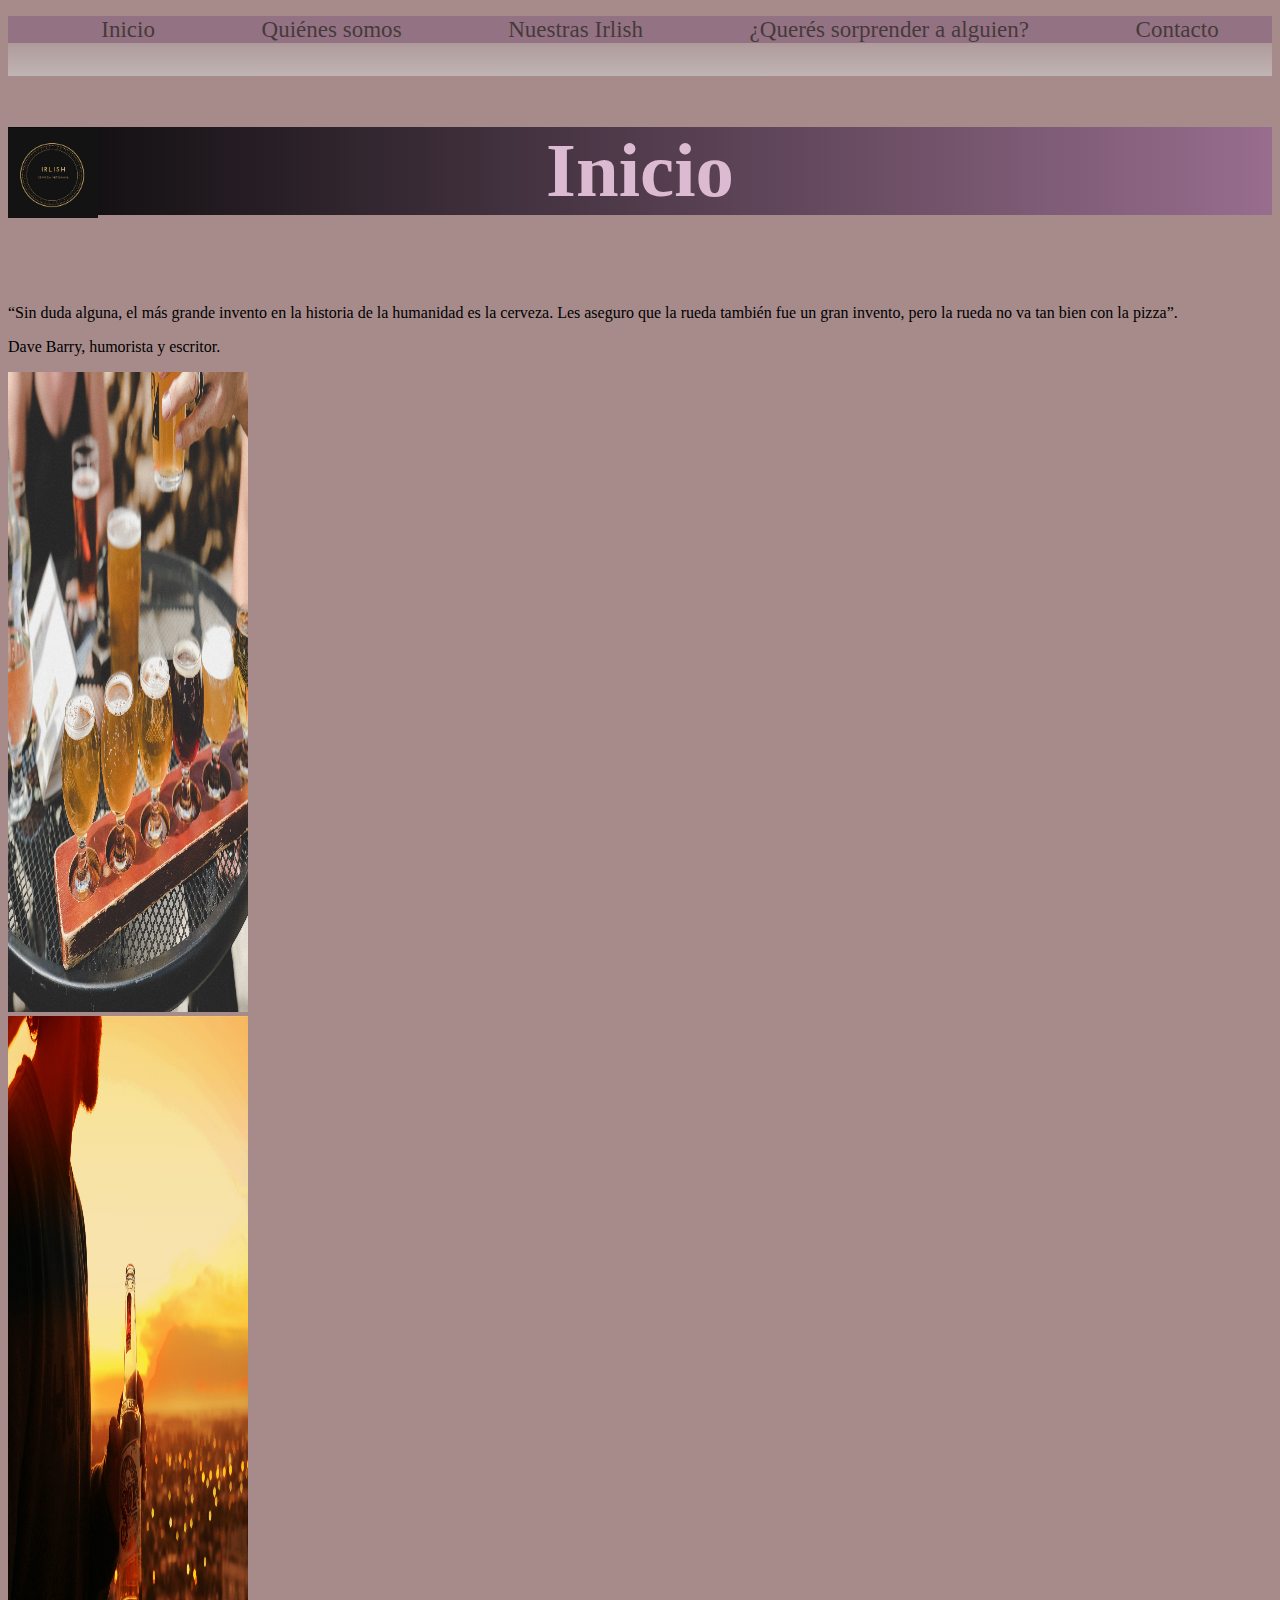
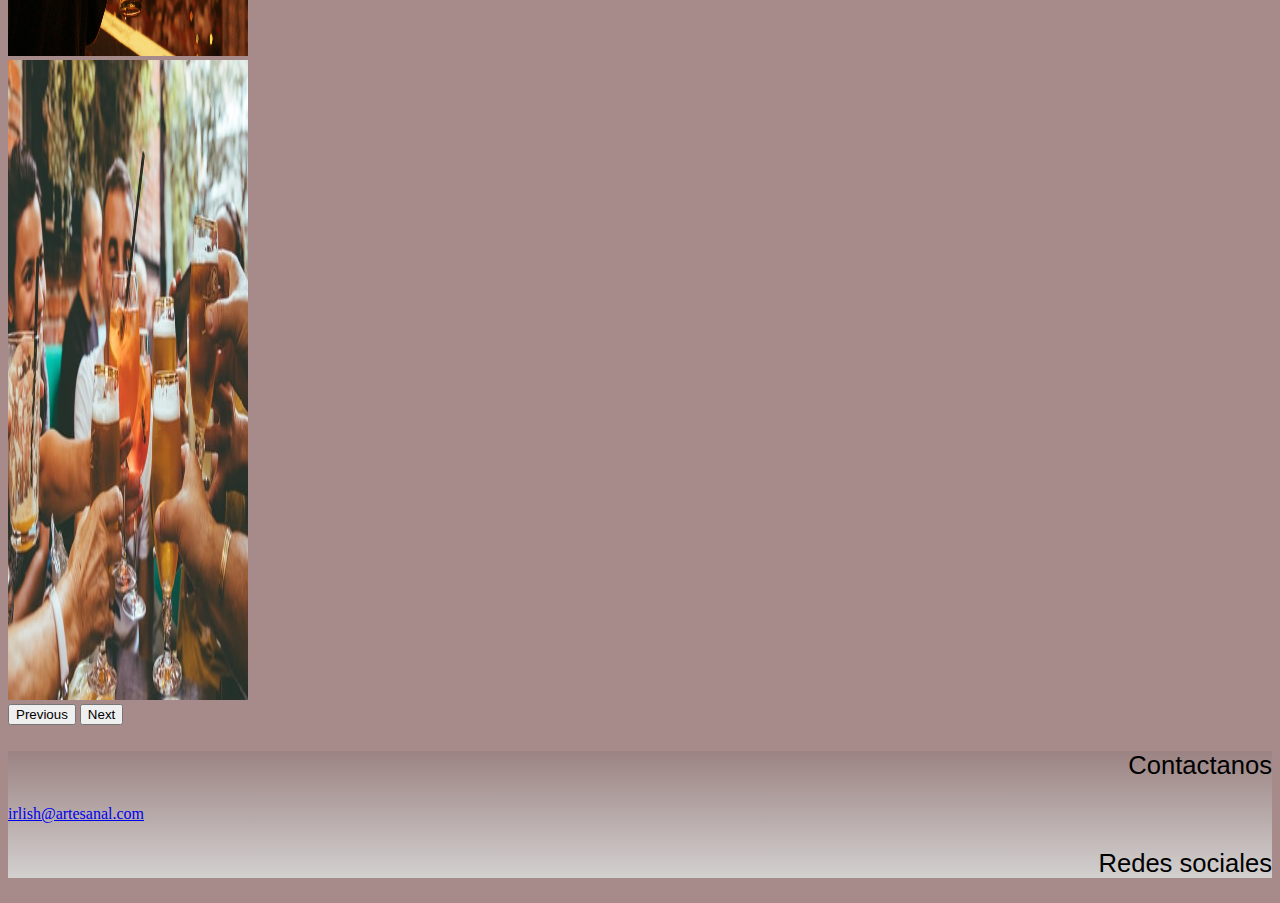
==== index.html @ 4456a58d "otro commit" ====
<!DOCTYPE html>
<html lang="en">
<head>
    <meta charset="UTF-8">
    <meta http-equiv="X-UA-Compatible" content="IE=edge">
    <meta name="viewport" content="width=device-width, initial-scale=1.0">
    <link rel="stylesheet" href="estilo.css">
    <link rel = "preconnect" href = "https://fonts.googleapis.com">
    <link rel = "preconnect" href = "https://fonts.gstatic.com" crossorigin>
    <link href = "https: //fonts.googleapis.com/css2? family = Tenali + Ramakrishna & display = swap "rel =" stylesheet ">
    <link href="https://cdn.jsdelivr.net/npm/bootstrap@5.1.1/dist/css/bootstrap.min.css" rel="stylesheet" integrity="sha384-F3w7mX95PdgyTmZZMECAngseQB83DfGTowi0iMjiWaeVhAn4FJkqJByhZMI3AhiU" crossorigin="anonymous">
 
    <title>Inicio</title>
    
</head class="head">
<body class="body">
    <header class="header">
        <nav id="nav">
            <ul class="ul">
                <li> <a href="index.html"class="a">Inicio </a></li>
                <li> <a href="pagina/quienessomos.html" class="a">Quiénes somos</a></li>
                <li> <a href="pagina/nuestrasirlish.html"class="a" >Nuestras Irlish</a></li>
                <li> <a href="pagina/quieressorprender.html" class="a">¿Querés sorprender a alguien?</a></li>
                <li> <a href="pagina/contacto.html" class="a">Contacto</a></li>
            </ul>
        </nav>
    </header>
    <main class="main"> 
         <div> 
          <a href="index.html" class="logo" ></a>
          <h1 id="h1">Inicio</h1>
        </div>
          <p class="fs-3 text-center ">“Sin duda alguna, el más grande invento en la historia de la humanidad es la cerveza. Les aseguro que la rueda también fue un gran invento, pero la rueda no va tan bien con la pizza”. </p> 
          <p class="fs-3 text-center ">Dave Barry, humorista y escritor.</p>
          <div id="carouselExampleControls" class="carousel slide" data-bs-ride="carousel">
            <div class="carousel-inner">
              <div class="carousel-item active">
                <img src="carru2.jpg" class="d-block w-100 imgCarru" alt="...">
              </div>
              <div class="carousel-item">
                <img src="carru1.jpg" class="d-block w-100 imgCarru " alt="...">
              </div>
              <div class="carousel-item">
                <img src="carru3.jpg" class="d-block w-100 imgCarru" alt="...">
              </div>
            </div>
            <button class="carousel-control-prev" type="button" data-bs-target="#carouselExampleControls" data-bs-slide="prev">
              <span class="carousel-control-prev-icon" aria-hidden="true"></span>
              <span class="visually-hidden">Previous</span>
            </button>
            <button class="carousel-control-next" type="button" data-bs-target="#carouselExampleControls" data-bs-slide="next">
              <span class="carousel-control-next-icon" aria-hidden="true"></span>
              <span class="visually-hidden">Next</span>
            </button>
          </div>
    </main>
    <footer class="footer">
        <p class=redes>Contactanos</p>
        <a href="mailto:irlish@artesanal.com">irlish@artesanal.com</a>
        <p class=redes>Redes sociales</p>
    </footer>
    <script src="https://cdn.jsdelivr.net/npm/bootstrap@5.1.1/dist/js/bootstrap.bundle.min.js" integrity="sha384-/bQdsTh/da6pkI1MST/rWKFNjaCP5gBSY4sEBT38Q/9RBh9AH40zEOg7Hlq2THRZ" crossorigin="anonymous"></script>

</body>
</html>
---- estilo.css ----
.header{
    height: 60px;
    background-image: linear-gradient(to bottom, #9b8382,rgb(211, 208, 208));
    opacity:0.6;
}
.body{
    background-color:#A78B8B;
}

.footer {
    height: auto;
    background-image: linear-gradient( #9b8382,rgb(211, 208, 208));
}
.main {
    height: auto;
    width: auto;
    }
.ul {
    display: flex;
    flex-direction: row;
    justify-content: space-around;
    align-items: center;
    list-style-type: none;
}
#nav{
    background-color: #86637e;
}
.a {
    text-decoration:none; 
    font-family:'Marcador permanente',cursive;
    color:#050303;
    font-size: 1.8vw;
    text-align: left;
    
}
.a:hover{
    color: #0a0008;
    text-decoration-line: underline; 
}
.p {  
    font-style: italic;
    font-weight: 300;
    color: rgb(33, 34, 41);
    font-size: 3vw;
    text-align: center;
    margin-top: 0px;
    margin-bottom: 5%px;   
}
.colorUsuario {
    color: rgb(72, 80, 90);
    font-size:2vw;
}
#h1 {
    font-family:'Marcador permanente', cursiva; 
    font-size: 6vw;
    color: #dbbad2;
    text-align: center; 
    margin-bottom: 7%;
    animation-name: titulos;
    animation-duration: 3s;
    background-image: linear-gradient(to right,#0a0a0a,#986D8E);
}
.logo{
    margin-top:1px;
    height: 7vw;
    width: 7vw;
    position:absolute;
    background-image:url("irlish.jpeg");
    background-repeat:no-repeat;
    background-position:left;
    background-size: contain;
    transition: 3s; 
}
.logo:hover{
    height: 120px;
    width: 200px;
}
/*--------------Foto portada--------------------*/
.fotoPortada{
    height: 350px;
    width: auto;
    max-height: 100%;
    background-image:url("Beer1.jpg");
    background-repeat:repeat;
    background-position:center;
    background-size: contain; 
}
.fotoQuienes{
    height: 350px;
    width: auto;
    max-height: 100%;
    background-image:url("como.jpg");
    background-repeat:no-repeat;
    background-position:center;
    background-size: contain; 
}
.card {
width: 350px;
height: 480px;
background-color: #ceb8c3;
text-align: center;
}


/*--------------Formato de imágenes-------------*/
img{
    max-width: 100%;
    width: 240px;  
    height: 240px;
}

/*--------------Imágenes carrusel-------------*/
.imgCarru{
    max-width: 100%;  
    height: 640px;
}

/*---------------Galería de combos---------------*/
#combos{
    height:400px;
    width: auto;
    display:flex;
    flex-direction:row;
    flex-wrap: nowrap;
    justify-content:space-around;
    align-items:center;
    padding:1em;
    background-color:#979b98;
}
#combo1{
  height:auto;
  width: 50%;
  text-align: center;
  }
#combo2{
    height: auto;
    width: 50%;
    text-align: center;
}
#combo3{
    height:auto;
    width: 50%;
    text-align: center;
}
#pDescripcion{
    font-style: italic;
    font-weight: 300;
    color: rgb(33, 34, 41);
    font-size: 1.3vw;
    text-align:justify;
    margin-top: 3px;
    margin-left:4px;
    padding-top: 2%;
    padding-left:6%;
    padding-right: 6%;
    contain: content;
}
#pDescripcion:hover{
    transform:scale(1.3,1.3);  
}
input:focus{
width: 100px;
font-size: 24px;
}
select:focus{
    width: 100px;
    font-size: 24px;
}
/*--------------Redes-------------*/
.redes {
       font-family:'Tenali Ramakrishna', sans-serif;
       font-size: 2vw;
       text-align-last: right;
}

@keyframes titulos {
    0%{
       background-image: linear-gradient(to right,#070707,#1f1d1e);
       color: #b38383;
       width: 30%;
    }
    35%{
        color: #7c6060;
        background-image: linear-gradient(to right,#1b1a1a,#4b494a);
       width: 50%;
    }
    50%{
        color:#796969;
        background-image: linear-gradient(to right,#3b3737,#986D8E);
        white:65%
    }
    75%{
        color: #705656 ;
        background-image: linear-gradient(to right,#3b3737,#986D8E);
        width: 80%;
    }   
    100%{
        color: #663c5c;
        background-image: linear-gradient(to right,#3b3737,#986D8E);
        width: 100%;
    }
}

@media only screen and (max-width: 600px) 
    {
        .header
        {height: 100px;
        }
       .ul {  
        display: flex;
        flex-direction: column;
        justify-content: left;
        align-items:flex-start;
        list-style-type: none;
        
        }
        .p {
            font-size: 1.5vw;
            }
        .main {
            height: 900px;
        }

        #combos{
           height:800px;
           width: auto;
           display:flex;
           flex-direction:column;
           flex-wrap: nowrap;
           justify-content:space-around;
           align-items:center;
           padding:1em;
           background-color:#979b98;
       }
       .footer{
           height:100px;
       }
    }
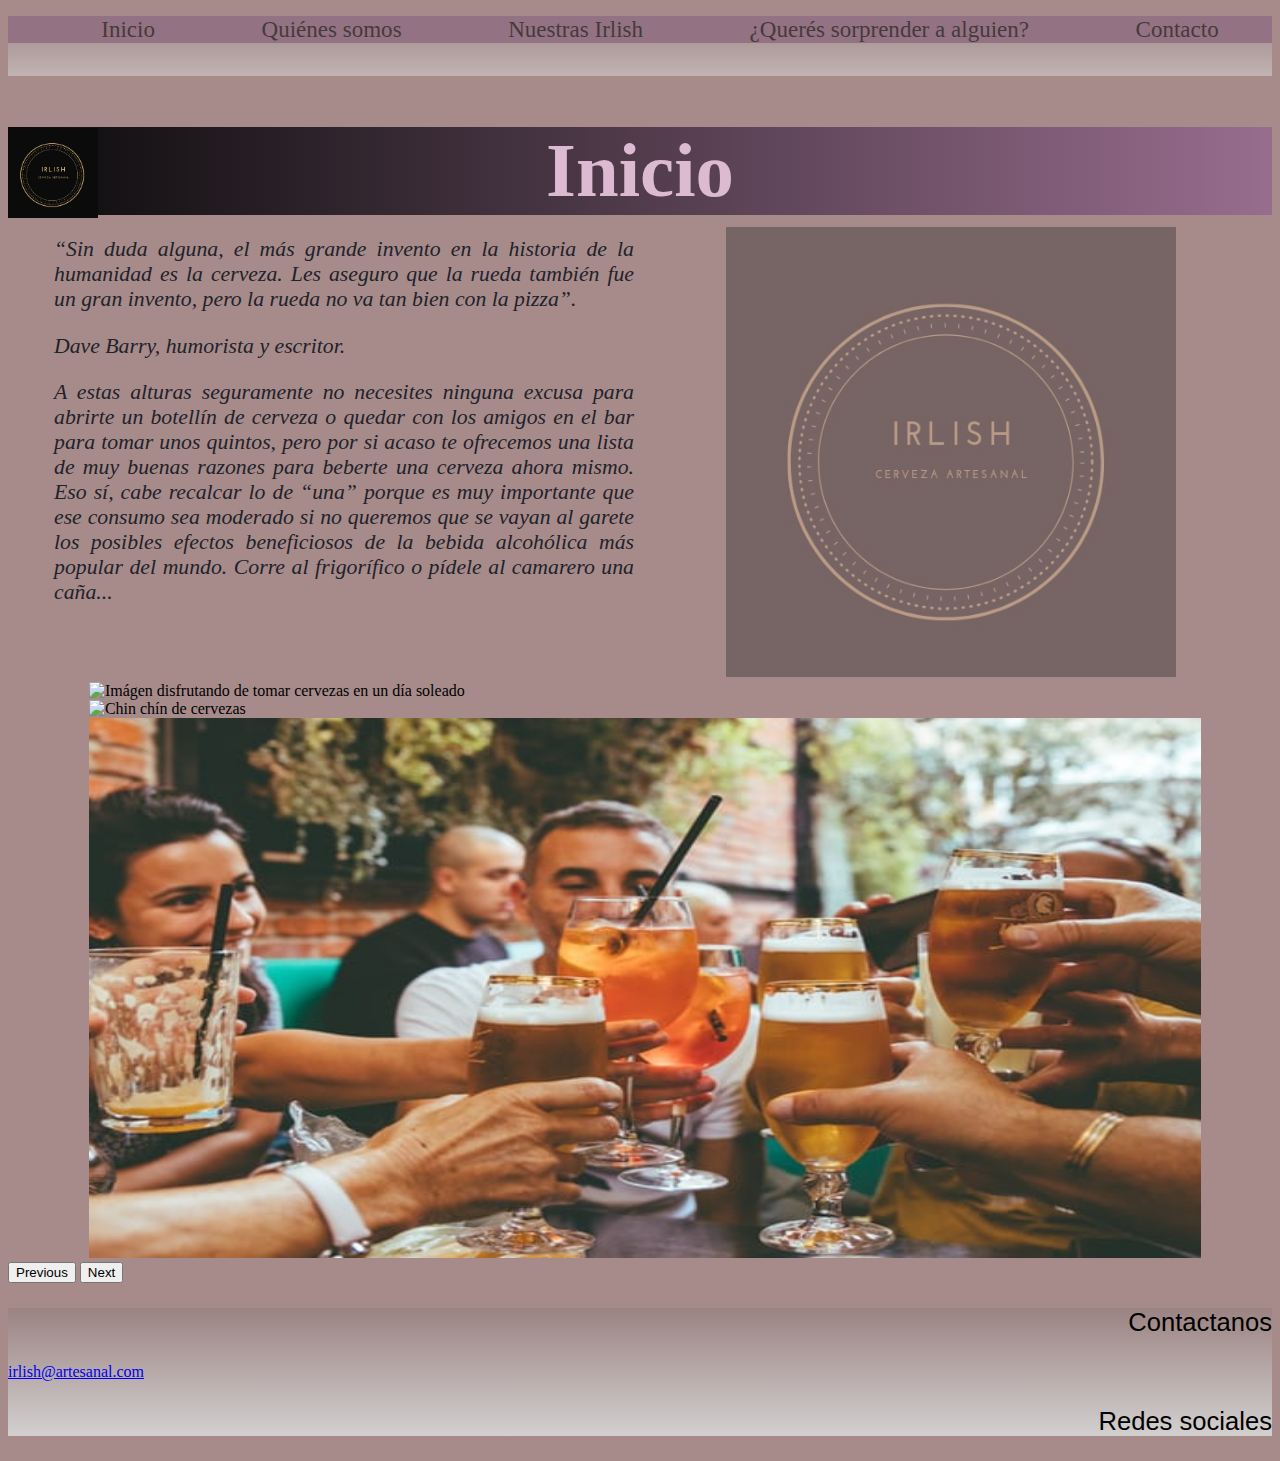
==== commit 886e6402: "probando" ====
--- a/index.html
+++ b/index.html
@@ -3,15 +3,14 @@
 <head>
     <meta charset="UTF-8">
     <meta http-equiv="X-UA-Compatible" content="IE=edge">
-    <meta name="viewport" content="width=device-width, initial-scale=1.0">
+    <meta name="description" content="Irlish, Cerveza artesanal de Sierras Chicas, Córdoba, Argentina">
+    <meta name="keyword" content="cerveza, artesanal, irlish">
     <link rel="stylesheet" href="estilo.css">
     <link rel = "preconnect" href = "https://fonts.googleapis.com">
     <link rel = "preconnect" href = "https://fonts.gstatic.com" crossorigin>
     <link href = "https: //fonts.googleapis.com/css2? family = Tenali + Ramakrishna & display = swap "rel =" stylesheet ">
     <link href="https://cdn.jsdelivr.net/npm/bootstrap@5.1.1/dist/css/bootstrap.min.css" rel="stylesheet" integrity="sha384-F3w7mX95PdgyTmZZMECAngseQB83DfGTowi0iMjiWaeVhAn4FJkqJByhZMI3AhiU" crossorigin="anonymous">
- 
-    <title>Inicio</title>
-    
+    <title>Inicio Irlish</title>
 </head class="head">
 <body class="body">
     <header class="header">
@@ -27,21 +26,29 @@
     </header>
     <main class="main"> 
          <div> 
-          <a href="index.html" class="logo" ></a>
-          <h1 id="h1">Inicio</h1>
-        </div>
-          <p class="fs-3 text-center ">“Sin duda alguna, el más grande invento en la historia de la humanidad es la cerveza. Les aseguro que la rueda también fue un gran invento, pero la rueda no va tan bien con la pizza”. </p> 
-          <p class="fs-3 text-center ">Dave Barry, humorista y escritor.</p>
+           <a href="index.html" class="logo" ></a>
+           <h1 id="h1">Inicio</h1>
+           <div class="espacio">
+              <div class="espacioIzquierda">
+                <p class="pDescrip">“Sin duda alguna, el más grande invento en la historia de la humanidad es la cerveza. Les aseguro que la rueda también fue un gran invento, pero la rueda no va tan bien con la pizza”. </p> 
+                <p class="pDescrip">Dave Barry, humorista y escritor.</p>
+                <p class="pDescrip"> A estas alturas seguramente no necesites ninguna excusa para abrirte un botellín de cerveza o quedar con los amigos en el bar para tomar unos quintos, pero por si acaso te ofrecemos una lista de muy buenas razones para beberte una cerveza ahora mismo. Eso sí, cabe recalcar lo de “una” porque es muy importante que ese consumo sea moderado si no queremos que se vayan al garete los posibles efectos beneficiosos de la bebida alcohólica más popular del mundo. Corre al frigorífico o pídele al camarero una caña...</p>
+              </div>
+              <div class="espacioDerecha">
+                 <div class="logoGrande"></div>
+              </div>
+           </div>
+        
           <div id="carouselExampleControls" class="carousel slide" data-bs-ride="carousel">
             <div class="carousel-inner">
               <div class="carousel-item active">
-                <img src="carru2.jpg" class="d-block w-100 imgCarru" alt="...">
+                <img class="imgCarru" src="imágenes/carru2.png" class="d-block w-100 imgCarru" alt="Imágen disfrutando de tomar cervezas en un día soleado">
               </div>
               <div class="carousel-item">
-                <img src="carru1.jpg" class="d-block w-100 imgCarru " alt="...">
+                <img class="imgCarru" src="imágenes/carru1.png" class="d-block w-100 imgCarru " alt="Chin chín de cervezas">
               </div>
               <div class="carousel-item">
-                <img src="carru3.jpg" class="d-block w-100 imgCarru" alt="...">
+                <img class="imgCarru" src="imágenes/carru3.png" class="d-block w-100 imgCarru" alt="Vasos servidos con diferentes estilos de cervezas">
               </div>
             </div>
             <button class="carousel-control-prev" type="button" data-bs-target="#carouselExampleControls" data-bs-slide="prev">
@@ -53,6 +60,7 @@
               <span class="visually-hidden">Next</span>
             </button>
           </div>
+      </div>
     </main>
     <footer class="footer">
         <p class=redes>Contactanos</p>
--- a/estilo.css
+++ b/estilo.css
@@ -46,26 +46,44 @@
     margin-top: 0px;
     margin-bottom: 5%px;   
 }
+.pDescrip{
+    font-style: italic;
+    font-weight: 300;
+    color: rgb(33, 34, 41);
+    font-size: 1.7vw;
+    text-align: justify;
+    margin-top: 10px;
+    margin-bottom: 5%px;   
+}
 .colorUsuario {
     color: rgb(72, 80, 90);
-    font-size:2vw;
+    font-size:1.5vw;
 }
 #h1 {
     font-family:'Marcador permanente', cursiva; 
     font-size: 6vw;
+    margin-bottom: 0.5%;
     color: #dbbad2;
     text-align: center; 
-    margin-bottom: 7%;
     animation-name: titulos;
     animation-duration: 3s;
     background-image: linear-gradient(to right,#0a0a0a,#986D8E);
+}
+
+.logoGrande{
+    background-image:url("imágenes/irlish.png");
+    height: 450px;
+    max-width: 100%;
+    background-repeat:no-repeat;
+    opacity: 0.3;
+    background-size: contain;
 }
 .logo{
     margin-top:1px;
     height: 7vw;
     width: 7vw;
     position:absolute;
-    background-image:url("irlish.jpeg");
+    background-image:url("imágenes/irlish.png");
     background-repeat:no-repeat;
     background-position:left;
     background-size: contain;
@@ -75,25 +93,41 @@
     height: 120px;
     width: 200px;
 }
-/*--------------Foto portada--------------------*/
-.fotoPortada{
-    height: 350px;
+/*--------------Quiénes somos--------------------*/
+
+.quienesFoto{
+    height: 450px;
     width: auto;
     max-height: 100%;
-    background-image:url("Beer1.jpg");
-    background-repeat:repeat;
-    background-position:center;
+    background-image:url("imágenes/empresario.png");
+    background-repeat:no-repeat;
+    background-position:right;
+    opacity:0.5;
     background-size: contain; 
 }
-.fotoQuienes{
-    height: 350px;
-    width: auto;
-    max-height: 100%;
-    background-image:url("como.jpg");
-    background-repeat:no-repeat;
-    background-position:center;
-    background-size: contain; 
-}
+.quienesDescripción{
+    text-align: left;
+}
+/*--------------Espacio para foto y descripción--------------------*/
+.espacio{
+    display: flex;
+    flex-direction: row;
+    align-items: center;
+    justify-content: space-around;
+    height: 460px;
+}
+
+.espacioIzquierda{
+    width: 580px;
+    height: 450px;
+}
+.espacioDerecha{
+    width: 500px;
+    height: 450px;
+}
+
+/*--------------Galería--------------------*/
+
 .card {
 width: 350px;
 height: 480px;
@@ -112,12 +146,14 @@
 /*--------------Imágenes carrusel-------------*/
 .imgCarru{
     max-width: 100%;  
-    height: 640px;
+    width: 88%;
+    height: 540px;
+    margin-left: 6.4%;
 }
 
 /*---------------Galería de combos---------------*/
 #combos{
-    height:400px;
+    height:500px;
     width: auto;
     display:flex;
     flex-direction:row;
@@ -173,6 +209,8 @@
        text-align-last: right;
 }
 
+
+
 @keyframes titulos {
     0%{
        background-image: linear-gradient(to right,#070707,#1f1d1e);
@@ -204,8 +242,10 @@
 @media only screen and (max-width: 600px) 
     {
         .header
-        {height: 100px;
+        {height: 120px;
+        width:600px;
         }
+
        .ul {  
         display: flex;
         flex-direction: column;
@@ -214,15 +254,19 @@
         list-style-type: none;
         
         }
+        .main {
+            height: auto;
+        }
         .p {
             font-size: 1.5vw;
             }
-        .main {
-            height: 900px;
-        }
-
+            .pDescrip{
+                font-size: 1.5vw;
+                text-align: justify;
+            }
+            
         #combos{
-           height:800px;
+           height:900px;
            width: auto;
            display:flex;
            flex-direction:column;
@@ -232,7 +276,31 @@
            padding:1em;
            background-color:#979b98;
        }
+     
+       .espacio{
+        display: flex;
+        flex-direction:column-reverse;
+        align-items: center;
+        justify-content: space-around;
+        height: 600px;
+    }
+       .espacioIzquierda{
+        width: 380px;
+        height: 150px;
+    }
+      .espacioDerecha{
+        width: 300px;
+        height: 300px;
+    }
+      .imgCarru{
+        max-width: 100%;  
+        width: 88%;
+        height: 300px;
+        margin-left: 6.4%;
+    }
+    
        .footer{
            height:100px;
+           width: auto;
        }
     }